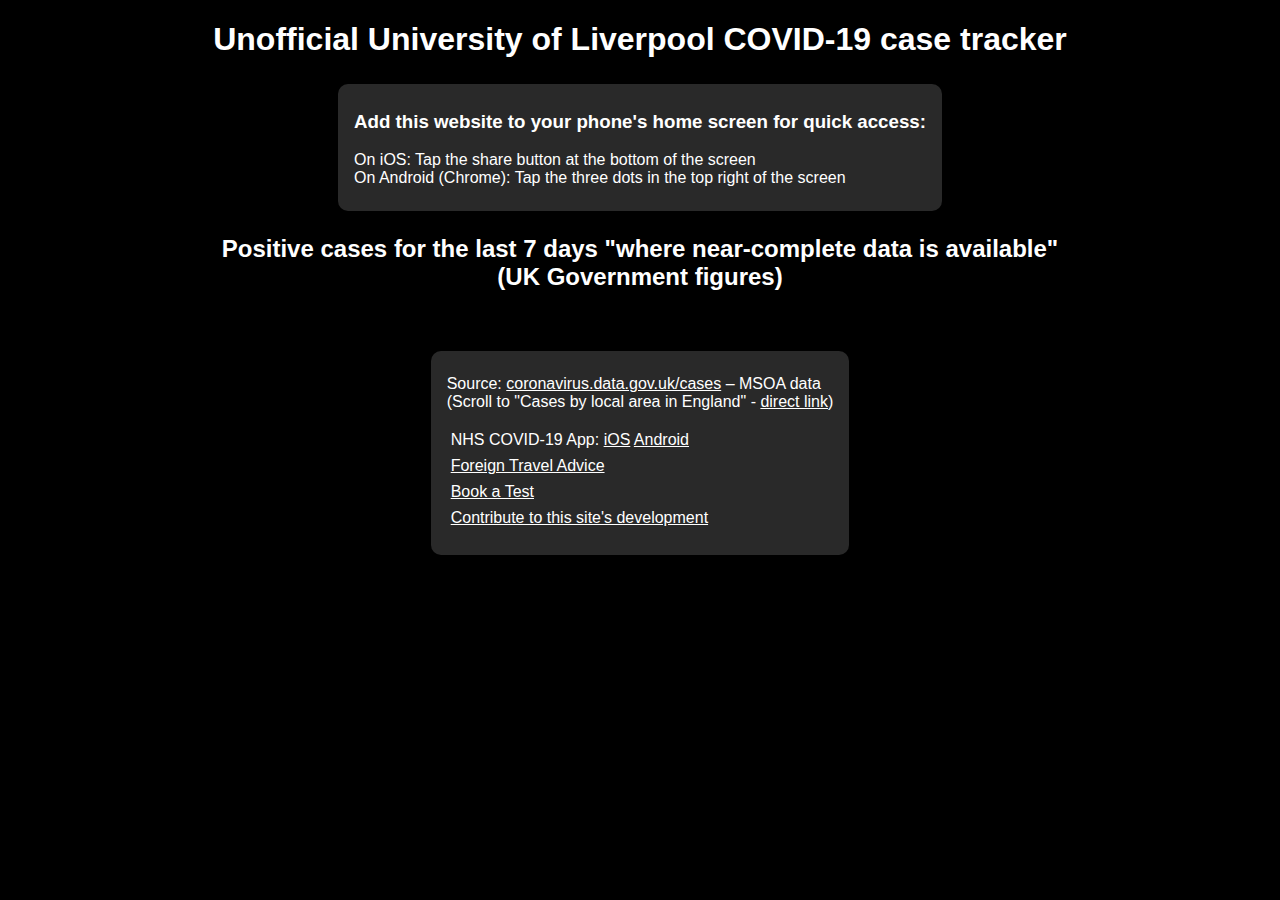
==== liverpool/index.html @ bda90982 "Update from https://github.com/uow-covid19/uow-covid19.github.io.dev/commit/27076229849bc2e1b48bd9c3" ====
<!doctype html><html lang="en"><head><meta charset="utf-8"/><link rel="icon" href="/liverpool/favicon.ico"/><link rel="apple-touch-icon" href="/apple-touch-icon.png"/><link rel="apple-touch-icon" sizes="57x57" href="/liverpool/apple-touch-icon-57x57.png"/><link rel="apple-touch-icon" sizes="72x72" href="/liverpool/apple-touch-icon-72x72.png"/><link rel="apple-touch-icon" sizes="76x76" href="/liverpool/apple-touch-icon-76x76.png"/><link rel="apple-touch-icon" sizes="114x114" href="/liverpool/apple-touch-icon-114x114.png"/><link rel="apple-touch-icon" sizes="120x120" href="/liverpool/apple-touch-icon-120x120.png"/><link rel="apple-touch-icon" sizes="144x144" href="/liverpool/apple-touch-icon-144x144.png"/><link rel="apple-touch-icon" sizes="152x152" href="/liverpool/apple-touch-icon-152x152.png"/><link rel="apple-touch-icon" sizes="180x180" href="/liverpool/apple-touch-icon-180x180.png"/><meta name="viewport" content="width=device-width,initial-scale=1"/><meta name="theme-color" content="#000000"/><meta name="description" content="Track COVID cases on campus"><link href="/liverpool/static/css/main.cbe442cf.chunk.css" rel="stylesheet"></head><body><noscript>You need to enable JavaScript to run this app.</noscript><div id="root"></div><script>!function(e){function r(r){for(var n,l,i=r[0],a=r[1],c=r[2],p=0,s=[];p<i.length;p++)l=i[p],Object.prototype.hasOwnProperty.call(o,l)&&o[l]&&s.push(o[l][0]),o[l]=0;for(n in a)Object.prototype.hasOwnProperty.call(a,n)&&(e[n]=a[n]);for(f&&f(r);s.length;)s.shift()();return u.push.apply(u,c||[]),t()}function t(){for(var e,r=0;r<u.length;r++){for(var t=u[r],n=!0,i=1;i<t.length;i++){var a=t[i];0!==o[a]&&(n=!1)}n&&(u.splice(r--,1),e=l(l.s=t[0]))}return e}var n={},o={1:0},u=[];function l(r){if(n[r])return n[r].exports;var t=n[r]={i:r,l:!1,exports:{}};return e[r].call(t.exports,t,t.exports,l),t.l=!0,t.exports}l.m=e,l.c=n,l.d=function(e,r,t){l.o(e,r)||Object.defineProperty(e,r,{enumerable:!0,get:t})},l.r=function(e){"undefined"!=typeof Symbol&&Symbol.toStringTag&&Object.defineProperty(e,Symbol.toStringTag,{value:"Module"}),Object.defineProperty(e,"__esModule",{value:!0})},l.t=function(e,r){if(1&r&&(e=l(e)),8&r)return e;if(4&r&&"object"==typeof e&&e&&e.__esModule)return e;var t=Object.create(null);if(l.r(t),Object.defineProperty(t,"default",{enumerable:!0,value:e}),2&r&&"string"!=typeof e)for(var n in e)l.d(t,n,function(r){return e[r]}.bind(null,n));return t},l.n=function(e){var r=e&&e.__esModule?function(){return e.default}:function(){return e};return l.d(r,"a",r),r},l.o=function(e,r){return Object.prototype.hasOwnProperty.call(e,r)},l.p="/liverpool/";var i=this["webpackJsonpuow-covid-tracker"]=this["webpackJsonpuow-covid-tracker"]||[],a=i.push.bind(i);i.push=r,i=i.slice();for(var c=0;c<i.length;c++)r(i[c]);var f=a;t()}([])</script><script src="/liverpool/static/js/2.c623ae1f.chunk.js"></script><script src="/liverpool/static/js/main.a52659ce.chunk.js"></script></body></html>
---- liverpool/static/css/main.cbe442cf.chunk.css ----
body{margin:0;font-family:-apple-system,BlinkMacSystemFont,"Segoe UI","Roboto","Oxygen","Ubuntu","Cantarell","Fira Sans","Droid Sans","Helvetica Neue",sans-serif;-webkit-font-smoothing:antialiased;-moz-osx-font-smoothing:grayscale}code{font-family:source-code-pro,Menlo,Monaco,Consolas,"Courier New",monospace}body{background-color:#000;color:#fff}.App{text-align:center}.LocalAreaDataContainer{display:inline-block;margin:.25em;padding:.5em;background-color:#292929;border-radius:10px;min-width:150px}.SourcesAndLinks{margin:.25em}.AddToHomeScreenPrompt,.SourcesAndLinks{text-align:left;display:inline-block;padding:.5em 1em;background-color:#292929;border-radius:10px}.AddToHomeScreenPrompt{margin:.25em auto}.SourcesAndLinks>ul{padding:0;list-style:none}.SourcesAndLinks>ul>li{padding:4px}a{color:#fff}
/*# sourceMappingURL=main.cbe442cf.chunk.css.map */
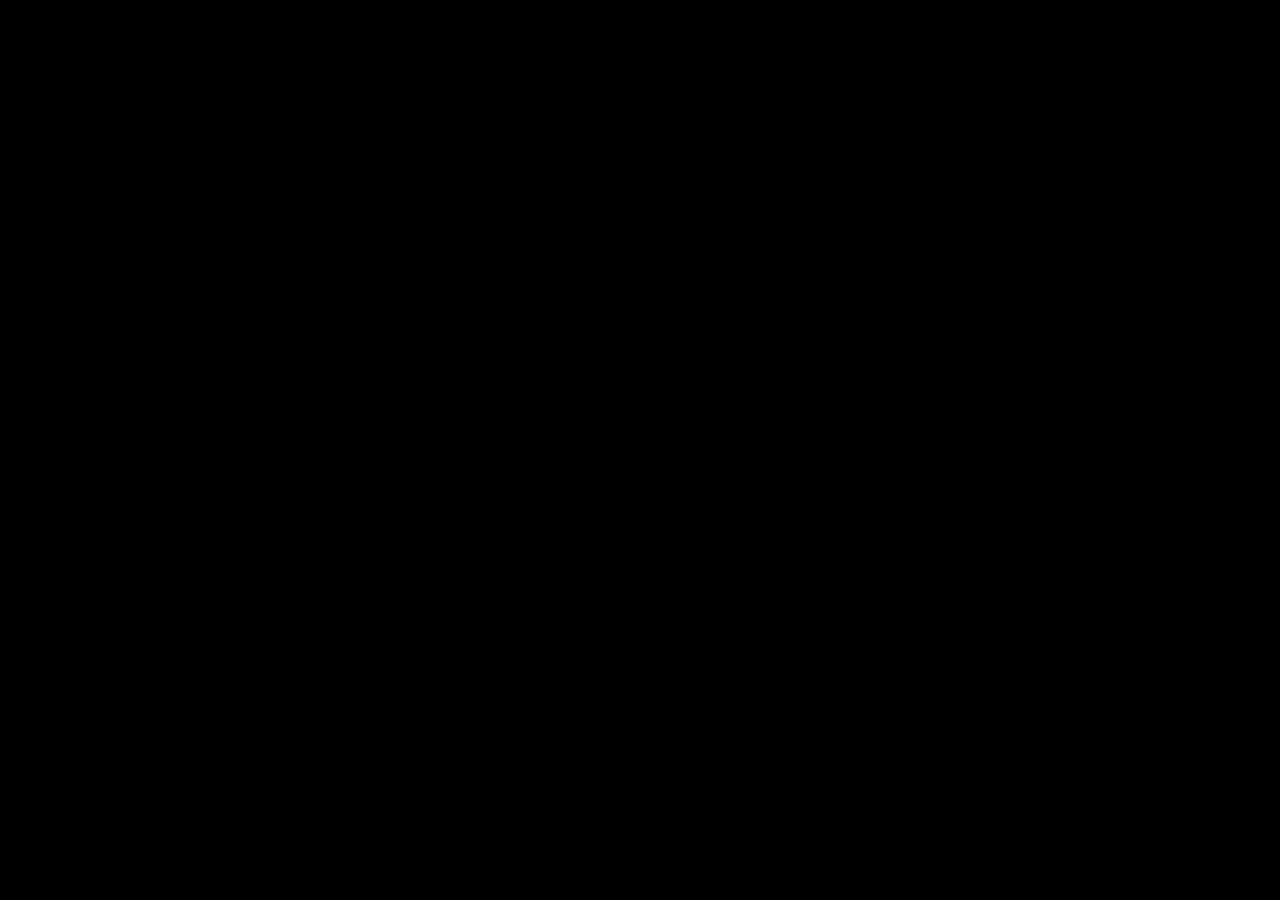
==== commit 0cc87e76: "Update from https://github.com/uow-covid19/uow-covid19.github.io.dev/commit/2b4b8d226060b33b2f8a3c60" ====
--- a/liverpool/index.html
+++ b/liverpool/index.html
@@ -1 +1 @@
-<!doctype html><html lang="en"><head><meta charset="utf-8"/><link rel="icon" href="/liverpool/favicon.ico"/><link rel="apple-touch-icon" href="/apple-touch-icon.png"/><link rel="apple-touch-icon" sizes="57x57" href="/liverpool/apple-touch-icon-57x57.png"/><link rel="apple-touch-icon" sizes="72x72" href="/liverpool/apple-touch-icon-72x72.png"/><link rel="apple-touch-icon" sizes="76x76" href="/liverpool/apple-touch-icon-76x76.png"/><link rel="apple-touch-icon" sizes="114x114" href="/liverpool/apple-touch-icon-114x114.png"/><link rel="apple-touch-icon" sizes="120x120" href="/liverpool/apple-touch-icon-120x120.png"/><link rel="apple-touch-icon" sizes="144x144" href="/liverpool/apple-touch-icon-144x144.png"/><link rel="apple-touch-icon" sizes="152x152" href="/liverpool/apple-touch-icon-152x152.png"/><link rel="apple-touch-icon" sizes="180x180" href="/liverpool/apple-touch-icon-180x180.png"/><meta name="viewport" content="width=device-width,initial-scale=1"/><meta name="theme-color" content="#000000"/><meta name="description" content="Track COVID cases on campus"><link href="/liverpool/static/css/main.cbe442cf.chunk.css" rel="stylesheet"></head><body><noscript>You need to enable JavaScript to run this app.</noscript><div id="root"></div><script>!function(e){function r(r){for(var n,l,i=r[0],a=r[1],c=r[2],p=0,s=[];p<i.length;p++)l=i[p],Object.prototype.hasOwnProperty.call(o,l)&&o[l]&&s.push(o[l][0]),o[l]=0;for(n in a)Object.prototype.hasOwnProperty.call(a,n)&&(e[n]=a[n]);for(f&&f(r);s.length;)s.shift()();return u.push.apply(u,c||[]),t()}function t(){for(var e,r=0;r<u.length;r++){for(var t=u[r],n=!0,i=1;i<t.length;i++){var a=t[i];0!==o[a]&&(n=!1)}n&&(u.splice(r--,1),e=l(l.s=t[0]))}return e}var n={},o={1:0},u=[];function l(r){if(n[r])return n[r].exports;var t=n[r]={i:r,l:!1,exports:{}};return e[r].call(t.exports,t,t.exports,l),t.l=!0,t.exports}l.m=e,l.c=n,l.d=function(e,r,t){l.o(e,r)||Object.defineProperty(e,r,{enumerable:!0,get:t})},l.r=function(e){"undefined"!=typeof Symbol&&Symbol.toStringTag&&Object.defineProperty(e,Symbol.toStringTag,{value:"Module"}),Object.defineProperty(e,"__esModule",{value:!0})},l.t=function(e,r){if(1&r&&(e=l(e)),8&r)return e;if(4&r&&"object"==typeof e&&e&&e.__esModule)return e;var t=Object.create(null);if(l.r(t),Object.defineProperty(t,"default",{enumerable:!0,value:e}),2&r&&"string"!=typeof e)for(var n in e)l.d(t,n,function(r){return e[r]}.bind(null,n));return t},l.n=function(e){var r=e&&e.__esModule?function(){return e.default}:function(){return e};return l.d(r,"a",r),r},l.o=function(e,r){return Object.prototype.hasOwnProperty.call(e,r)},l.p="/liverpool/";var i=this["webpackJsonpuow-covid-tracker"]=this["webpackJsonpuow-covid-tracker"]||[],a=i.push.bind(i);i.push=r,i=i.slice();for(var c=0;c<i.length;c++)r(i[c]);var f=a;t()}([])</script><script src="/liverpool/static/js/2.c623ae1f.chunk.js"></script><script src="/liverpool/static/js/main.a52659ce.chunk.js"></script></body></html>+<!doctype html><html lang="en"><head><meta charset="utf-8"/><link rel="icon" href="/favicon.ico"/><link rel="apple-touch-icon" href="/apple-touch-icon.png"/><link rel="apple-touch-icon" sizes="57x57" href="/apple-touch-icon-57x57.png"/><link rel="apple-touch-icon" sizes="72x72" href="/apple-touch-icon-72x72.png"/><link rel="apple-touch-icon" sizes="76x76" href="/apple-touch-icon-76x76.png"/><link rel="apple-touch-icon" sizes="114x114" href="/apple-touch-icon-114x114.png"/><link rel="apple-touch-icon" sizes="120x120" href="/apple-touch-icon-120x120.png"/><link rel="apple-touch-icon" sizes="144x144" href="/apple-touch-icon-144x144.png"/><link rel="apple-touch-icon" sizes="152x152" href="/apple-touch-icon-152x152.png"/><link rel="apple-touch-icon" sizes="180x180" href="/apple-touch-icon-180x180.png"/><meta name="viewport" content="width=device-width,initial-scale=1"/><meta name="theme-color" content="#000000"/><meta name="description" content="Track COVID cases on campus"><link href="/static/css/main.cbe442cf.chunk.css" rel="stylesheet"></head><body><noscript>You need to enable JavaScript to run this app.</noscript><div id="root"></div><script>!function(e){function r(r){for(var n,i,l=r[0],a=r[1],c=r[2],p=0,s=[];p<l.length;p++)i=l[p],Object.prototype.hasOwnProperty.call(o,i)&&o[i]&&s.push(o[i][0]),o[i]=0;for(n in a)Object.prototype.hasOwnProperty.call(a,n)&&(e[n]=a[n]);for(f&&f(r);s.length;)s.shift()();return u.push.apply(u,c||[]),t()}function t(){for(var e,r=0;r<u.length;r++){for(var t=u[r],n=!0,l=1;l<t.length;l++){var a=t[l];0!==o[a]&&(n=!1)}n&&(u.splice(r--,1),e=i(i.s=t[0]))}return e}var n={},o={1:0},u=[];function i(r){if(n[r])return n[r].exports;var t=n[r]={i:r,l:!1,exports:{}};return e[r].call(t.exports,t,t.exports,i),t.l=!0,t.exports}i.m=e,i.c=n,i.d=function(e,r,t){i.o(e,r)||Object.defineProperty(e,r,{enumerable:!0,get:t})},i.r=function(e){"undefined"!=typeof Symbol&&Symbol.toStringTag&&Object.defineProperty(e,Symbol.toStringTag,{value:"Module"}),Object.defineProperty(e,"__esModule",{value:!0})},i.t=function(e,r){if(1&r&&(e=i(e)),8&r)return e;if(4&r&&"object"==typeof e&&e&&e.__esModule)return e;var t=Object.create(null);if(i.r(t),Object.defineProperty(t,"default",{enumerable:!0,value:e}),2&r&&"string"!=typeof e)for(var n in e)i.d(t,n,function(r){return e[r]}.bind(null,n));return t},i.n=function(e){var r=e&&e.__esModule?function(){return e.default}:function(){return e};return i.d(r,"a",r),r},i.o=function(e,r){return Object.prototype.hasOwnProperty.call(e,r)},i.p="/";var l=this["webpackJsonpuow-covid-tracker"]=this["webpackJsonpuow-covid-tracker"]||[],a=l.push.bind(l);l.push=r,l=l.slice();for(var c=0;c<l.length;c++)r(l[c]);var f=a;t()}([])</script><script src="/static/js/2.c623ae1f.chunk.js"></script><script src="/static/js/main.67d3a073.chunk.js"></script></body></html>--- a/static/css/main.cbe442cf.chunk.css
+++ b/static/css/main.cbe442cf.chunk.css
@@ -0,0 +1,2 @@
+body{margin:0;font-family:-apple-system,BlinkMacSystemFont,"Segoe UI","Roboto","Oxygen","Ubuntu","Cantarell","Fira Sans","Droid Sans","Helvetica Neue",sans-serif;-webkit-font-smoothing:antialiased;-moz-osx-font-smoothing:grayscale}code{font-family:source-code-pro,Menlo,Monaco,Consolas,"Courier New",monospace}body{background-color:#000;color:#fff}.App{text-align:center}.LocalAreaDataContainer{display:inline-block;margin:.25em;padding:.5em;background-color:#292929;border-radius:10px;min-width:150px}.SourcesAndLinks{margin:.25em}.AddToHomeScreenPrompt,.SourcesAndLinks{text-align:left;display:inline-block;padding:.5em 1em;background-color:#292929;border-radius:10px}.AddToHomeScreenPrompt{margin:.25em auto}.SourcesAndLinks>ul{padding:0;list-style:none}.SourcesAndLinks>ul>li{padding:4px}a{color:#fff}
+/*# sourceMappingURL=main.cbe442cf.chunk.css.map */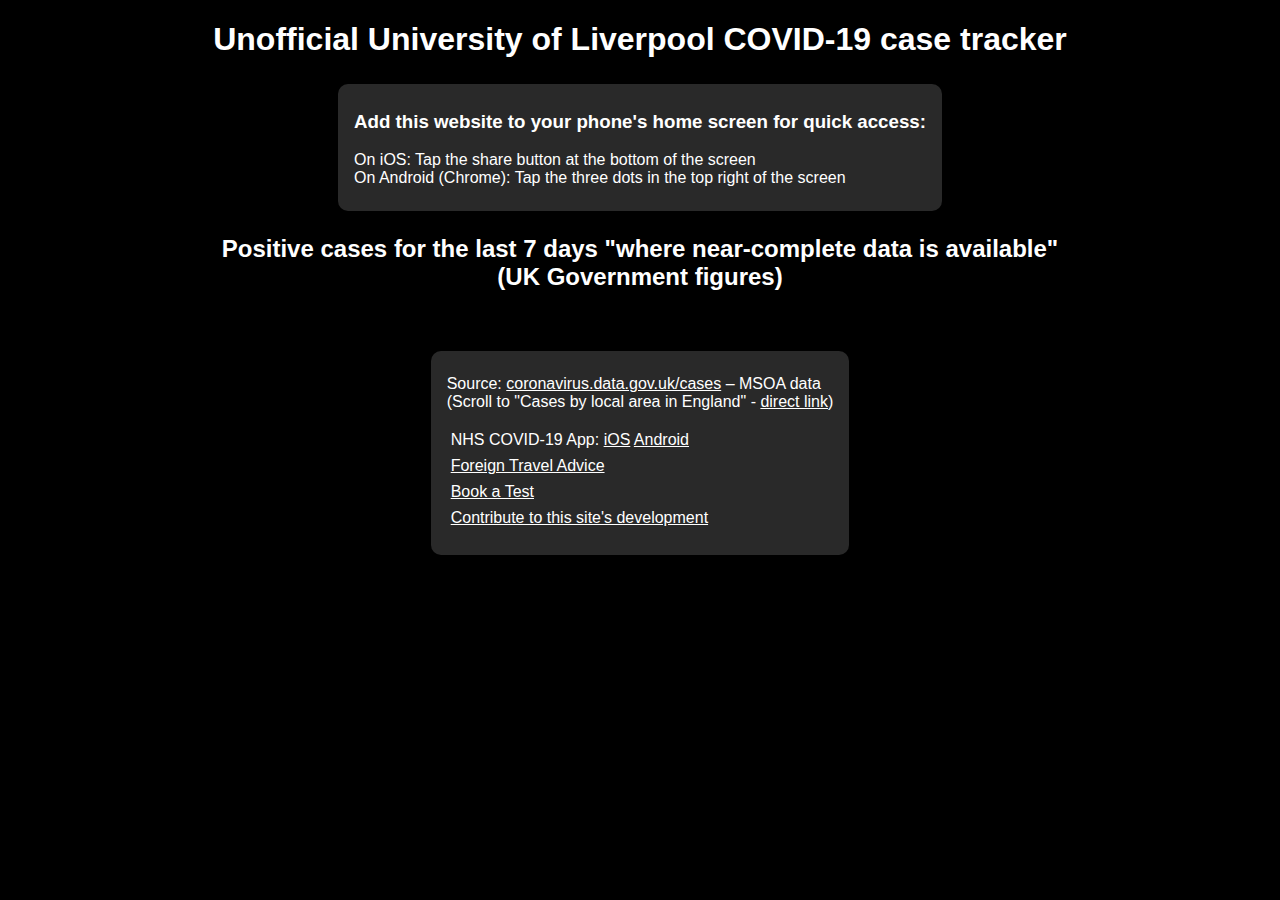
==== commit c98f459b: "Update from https://github.com/uow-covid19/uow-covid19.github.io.dev/commit/9d71d25bdd33ef0eb888970d" ====
--- a/liverpool/index.html
+++ b/liverpool/index.html
@@ -1 +1 @@
-<!doctype html><html lang="en"><head><meta charset="utf-8"/><link rel="icon" href="/favicon.ico"/><link rel="apple-touch-icon" href="/apple-touch-icon.png"/><link rel="apple-touch-icon" sizes="57x57" href="/apple-touch-icon-57x57.png"/><link rel="apple-touch-icon" sizes="72x72" href="/apple-touch-icon-72x72.png"/><link rel="apple-touch-icon" sizes="76x76" href="/apple-touch-icon-76x76.png"/><link rel="apple-touch-icon" sizes="114x114" href="/apple-touch-icon-114x114.png"/><link rel="apple-touch-icon" sizes="120x120" href="/apple-touch-icon-120x120.png"/><link rel="apple-touch-icon" sizes="144x144" href="/apple-touch-icon-144x144.png"/><link rel="apple-touch-icon" sizes="152x152" href="/apple-touch-icon-152x152.png"/><link rel="apple-touch-icon" sizes="180x180" href="/apple-touch-icon-180x180.png"/><meta name="viewport" content="width=device-width,initial-scale=1"/><meta name="theme-color" content="#000000"/><meta name="description" content="Track COVID cases on campus"><link href="/static/css/main.cbe442cf.chunk.css" rel="stylesheet"></head><body><noscript>You need to enable JavaScript to run this app.</noscript><div id="root"></div><script>!function(e){function r(r){for(var n,i,l=r[0],a=r[1],c=r[2],p=0,s=[];p<l.length;p++)i=l[p],Object.prototype.hasOwnProperty.call(o,i)&&o[i]&&s.push(o[i][0]),o[i]=0;for(n in a)Object.prototype.hasOwnProperty.call(a,n)&&(e[n]=a[n]);for(f&&f(r);s.length;)s.shift()();return u.push.apply(u,c||[]),t()}function t(){for(var e,r=0;r<u.length;r++){for(var t=u[r],n=!0,l=1;l<t.length;l++){var a=t[l];0!==o[a]&&(n=!1)}n&&(u.splice(r--,1),e=i(i.s=t[0]))}return e}var n={},o={1:0},u=[];function i(r){if(n[r])return n[r].exports;var t=n[r]={i:r,l:!1,exports:{}};return e[r].call(t.exports,t,t.exports,i),t.l=!0,t.exports}i.m=e,i.c=n,i.d=function(e,r,t){i.o(e,r)||Object.defineProperty(e,r,{enumerable:!0,get:t})},i.r=function(e){"undefined"!=typeof Symbol&&Symbol.toStringTag&&Object.defineProperty(e,Symbol.toStringTag,{value:"Module"}),Object.defineProperty(e,"__esModule",{value:!0})},i.t=function(e,r){if(1&r&&(e=i(e)),8&r)return e;if(4&r&&"object"==typeof e&&e&&e.__esModule)return e;var t=Object.create(null);if(i.r(t),Object.defineProperty(t,"default",{enumerable:!0,value:e}),2&r&&"string"!=typeof e)for(var n in e)i.d(t,n,function(r){return e[r]}.bind(null,n));return t},i.n=function(e){var r=e&&e.__esModule?function(){return e.default}:function(){return e};return i.d(r,"a",r),r},i.o=function(e,r){return Object.prototype.hasOwnProperty.call(e,r)},i.p="/";var l=this["webpackJsonpuow-covid-tracker"]=this["webpackJsonpuow-covid-tracker"]||[],a=l.push.bind(l);l.push=r,l=l.slice();for(var c=0;c<l.length;c++)r(l[c]);var f=a;t()}([])</script><script src="/static/js/2.c623ae1f.chunk.js"></script><script src="/static/js/main.67d3a073.chunk.js"></script></body></html>+<!doctype html><html lang="en"><head><meta charset="utf-8"/><link rel="icon" href="/liverpool/favicon.ico"/><link rel="apple-touch-icon" href="/apple-touch-icon.png"/><link rel="apple-touch-icon" sizes="57x57" href="/liverpool/apple-touch-icon-57x57.png"/><link rel="apple-touch-icon" sizes="72x72" href="/liverpool/apple-touch-icon-72x72.png"/><link rel="apple-touch-icon" sizes="76x76" href="/liverpool/apple-touch-icon-76x76.png"/><link rel="apple-touch-icon" sizes="114x114" href="/liverpool/apple-touch-icon-114x114.png"/><link rel="apple-touch-icon" sizes="120x120" href="/liverpool/apple-touch-icon-120x120.png"/><link rel="apple-touch-icon" sizes="144x144" href="/liverpool/apple-touch-icon-144x144.png"/><link rel="apple-touch-icon" sizes="152x152" href="/liverpool/apple-touch-icon-152x152.png"/><link rel="apple-touch-icon" sizes="180x180" href="/liverpool/apple-touch-icon-180x180.png"/><meta name="viewport" content="width=device-width,initial-scale=1"/><meta name="theme-color" content="#000000"/><meta name="description" content="Track COVID cases on campus"><link href="/liverpool/static/css/main.cbe442cf.chunk.css" rel="stylesheet"></head><body><noscript>You need to enable JavaScript to run this app.</noscript><div id="root"></div><script>!function(e){function r(r){for(var n,l,i=r[0],a=r[1],c=r[2],p=0,s=[];p<i.length;p++)l=i[p],Object.prototype.hasOwnProperty.call(o,l)&&o[l]&&s.push(o[l][0]),o[l]=0;for(n in a)Object.prototype.hasOwnProperty.call(a,n)&&(e[n]=a[n]);for(f&&f(r);s.length;)s.shift()();return u.push.apply(u,c||[]),t()}function t(){for(var e,r=0;r<u.length;r++){for(var t=u[r],n=!0,i=1;i<t.length;i++){var a=t[i];0!==o[a]&&(n=!1)}n&&(u.splice(r--,1),e=l(l.s=t[0]))}return e}var n={},o={1:0},u=[];function l(r){if(n[r])return n[r].exports;var t=n[r]={i:r,l:!1,exports:{}};return e[r].call(t.exports,t,t.exports,l),t.l=!0,t.exports}l.m=e,l.c=n,l.d=function(e,r,t){l.o(e,r)||Object.defineProperty(e,r,{enumerable:!0,get:t})},l.r=function(e){"undefined"!=typeof Symbol&&Symbol.toStringTag&&Object.defineProperty(e,Symbol.toStringTag,{value:"Module"}),Object.defineProperty(e,"__esModule",{value:!0})},l.t=function(e,r){if(1&r&&(e=l(e)),8&r)return e;if(4&r&&"object"==typeof e&&e&&e.__esModule)return e;var t=Object.create(null);if(l.r(t),Object.defineProperty(t,"default",{enumerable:!0,value:e}),2&r&&"string"!=typeof e)for(var n in e)l.d(t,n,function(r){return e[r]}.bind(null,n));return t},l.n=function(e){var r=e&&e.__esModule?function(){return e.default}:function(){return e};return l.d(r,"a",r),r},l.o=function(e,r){return Object.prototype.hasOwnProperty.call(e,r)},l.p="/liverpool/";var i=this["webpackJsonpuow-covid-tracker"]=this["webpackJsonpuow-covid-tracker"]||[],a=i.push.bind(i);i.push=r,i=i.slice();for(var c=0;c<i.length;c++)r(i[c]);var f=a;t()}([])</script><script src="/liverpool/static/js/2.c623ae1f.chunk.js"></script><script src="/liverpool/static/js/main.67d3a073.chunk.js"></script></body></html>--- a/liverpool/static/css/main.cbe442cf.chunk.css
+++ b/liverpool/static/css/main.cbe442cf.chunk.css
@@ -0,0 +1,2 @@
+body{margin:0;font-family:-apple-system,BlinkMacSystemFont,"Segoe UI","Roboto","Oxygen","Ubuntu","Cantarell","Fira Sans","Droid Sans","Helvetica Neue",sans-serif;-webkit-font-smoothing:antialiased;-moz-osx-font-smoothing:grayscale}code{font-family:source-code-pro,Menlo,Monaco,Consolas,"Courier New",monospace}body{background-color:#000;color:#fff}.App{text-align:center}.LocalAreaDataContainer{display:inline-block;margin:.25em;padding:.5em;background-color:#292929;border-radius:10px;min-width:150px}.SourcesAndLinks{margin:.25em}.AddToHomeScreenPrompt,.SourcesAndLinks{text-align:left;display:inline-block;padding:.5em 1em;background-color:#292929;border-radius:10px}.AddToHomeScreenPrompt{margin:.25em auto}.SourcesAndLinks>ul{padding:0;list-style:none}.SourcesAndLinks>ul>li{padding:4px}a{color:#fff}
+/*# sourceMappingURL=main.cbe442cf.chunk.css.map */